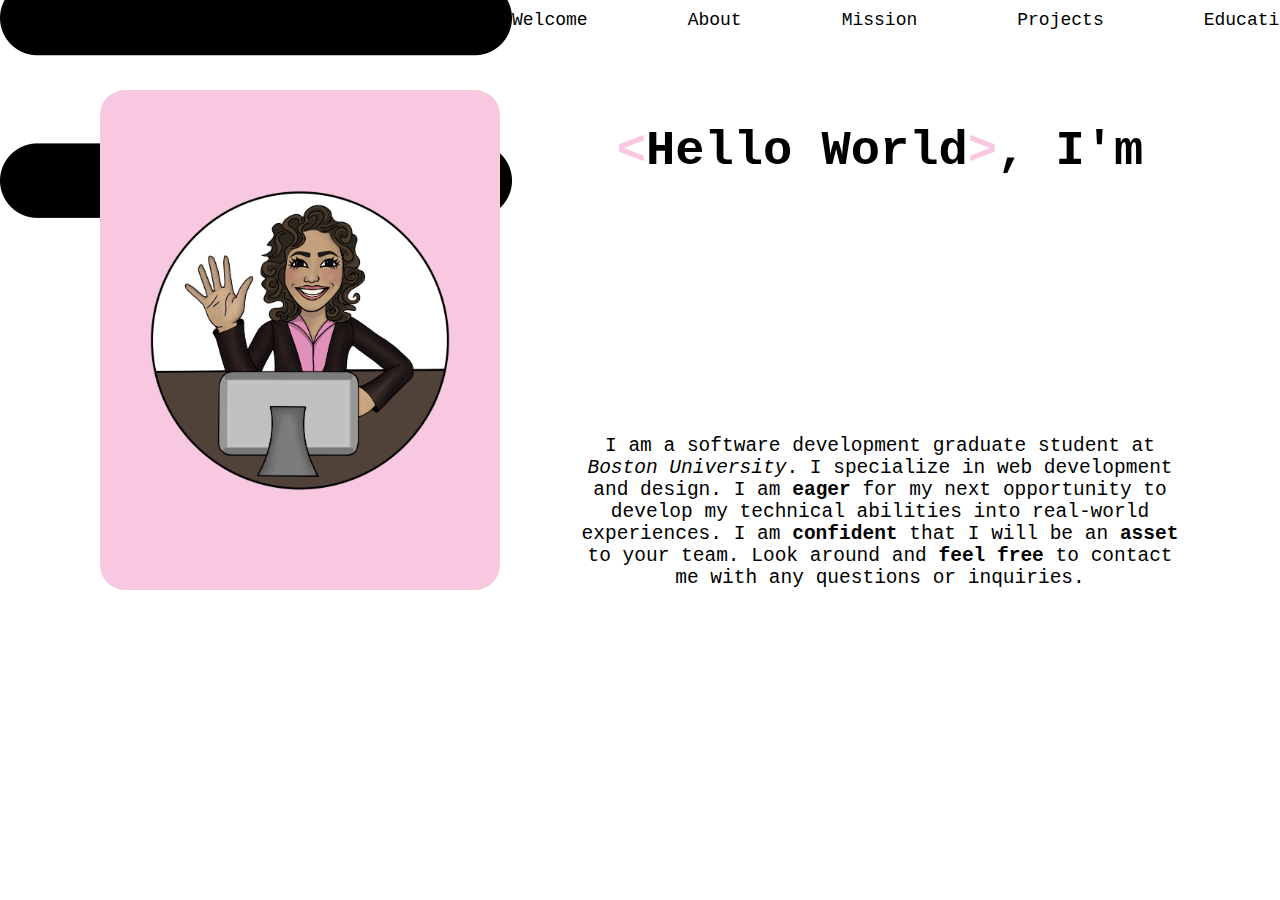
==== index.html @ 23511349 "Update index.html" ====
<!DOCTYPE html> 
<html lang="en"> 

    <head> 
        <meta charset="UTF-8">
        <meta http-equiv="X-UA-Compatible"  content="IE=edge">
        <meta name="viewport" content="width=device-width, initial-scale=1.0">
        <title>Damani Blackwell Homepage</title> 
        <link href="/css-pages/nav-footer.css" type="text/css" rel="stylesheet"> 
        <link href="/css-pages/index.css" type="text/css" rel="stylesheet">


    </head>

    <body class="index" id="index"> 
        <header class="index-header-element" id="index-header-element">
            <nav class="navigation" id="index-navigation"> 
                <i class="icon"><img src="Images/three-horizontal-lines-icon.png" alt="three horizontal lines"></i>
                <a class="links" id="links-1" href="index.html" >Welcome</a>
                <a class="links" id="links-2" href="aboutDamani.html">About</a>
                <a class="links" id="links-3" href="missionStatement.html">Mission</a>
                <a class="links" id="links-4" href="projects.html">Projects</a>
                <a class="links" id="links-5" href="Education.html">Education</a>
                <a class="links" id="links-6" href="../Assets/Textfiles/DamaniBlackwellRésumé.docx" download>R&eacute;sum&eacute;</a> 
            </nav>
        </header>

        <main class="main-index-container" id="main-index-container">
            <div class ="main-index-first-div">
                <img src="/Images/DamaniLogo.png" alt="a cute logo cartoon of damani behind a computer waving" id="damani-logo">
            </div>

            <div class="main-index-second-div" id="index-paragraph-container">
                <h1 class="index-h1" id="index-main-heading"> <span>&lt;</span>Hello World<span>&gt;</span>, I'm </h1>

                <div class="svg">
                    <?xml version="1.0" encoding="UTF-8" standalone="no"?>
                    <!DOCTYPE svg PUBLIC "-//W3C//DTD SVG 1.1//EN" "http://www.w3.org/Graphics/SVG/1.1/DTD/svg11.dtd">
                    <!-- Created with Vectornator (http://vectornator.io/) -->
                    <svg height="100%" stroke-miterlimit="10" style="fill-rule:nonzero;clip-rule:evenodd;stroke-linecap:round;stroke-linejoin:round;" version="1.1" viewBox="0 0 300 100" width="100%" xml:space="preserve" xmlns="http://www.w3.org/2000/svg" xmlns:vectornator="http://vectornator.io" xmlns:xlink="http://www.w3.org/1999/xlink">
                    <defs/>
                    <g id="Layer-1" vectornator:layerName="Layer 1">
                    <path id="signature-1" d="M45.6723 33.034C43.8685 36.6417 43.1311 40.7077 41.4479 44.3732C37.0878 53.8687 31.4103 61.5219 23.661 68.3855C20.2019 71.4493 15.96 
                    74.7102 11.4325 75.945C10.1839 76.2855 6.68572 77.3993 6.09645 75.278C4.12963 68.1974 14.9596 48.322 24.1057 51.488C30.014 53.5331 28.1552 
                    63.4903 29.2194 67.9409C33.3499 85.2137 49.614 88.0539 63.4593 79.5023C66.1581 77.8354 68.6646 75.8478 71.0187 73.7216C73.2757 71.6831 75.4577 
                    69.5128 77.2441 67.0515C85.2325 56.0453 86.6432 38.5202 78.1335 27.4756C67.3765 13.5144 39.1786 13.2767 28.5524 27.698C16.9891 43.391 38.5042 
                    53.0866 51.4531 51.2656C64.869 49.379 78.1666 36.2696 82.3579 23.6959" fill="none" opacity="1" stroke="#f7c8e0" stroke-linecap="round" 
                    stroke-linejoin="round" stroke-width="3.05821" />
                    <path id="signature-2" d="M106.296 59.8148C99.1991 45.6205 92.7651 64.6606 91.1111 71.1111C90.6599 72.8707 89.8706 75.2836 91.2963 76.8519C93.4809 79.2549 95.8757 
                    76.2454 97.2222 74.6296C100.063 71.2212 102.414 67.5553 104.259 63.5185C104.766 62.4099 105.493 58.9511 106.481 57.963C107.149 57.2953 106.206 59.8389 
                    105.926 60.7407C105.596 61.8036 105.132 62.8222 104.815 63.8889C104.05 66.4611 101.063 75.4348 104.444 77.4074C106.492 78.6017 109.256 75.1365 110.185 
                    74.0741C114.306 69.3649 117.452 63.9101 121.667 59.2593C122.899 57.8993 123.941 55.1956 125.741 55.5556C126.465 55.7004 126.272 58.8613 126.111 
                    60.7407C125.774 64.6698 124.276 68.328 123.704 72.2222C123.481 73.739 123.519 74.6733 123.519 76.1111C123.519 76.2963 123.388 76.7976 123.519 
                    76.6667C127.807 72.3779 129.456 64.9686 132.963 60C133.637 59.0447 137.242 54.6477 139.259 56.4815C141.583 58.5938 139.081 68.4836 138.519 
                    71.2963C138.3 72.3875 137.835 75.3248 138.704 74.6296C143.472 70.8152 145.219 63.4434 148.889 58.7037C149.306 58.1651 151.872 54.8222 153.333 
                    55.3704C155.038 56.0095 153.689 60.2834 153.519 61.1111C153.164 62.834 150.136 74.9837 152.407 75.7407C155.149 76.6547 158.982 71.7076 160.37 
                    70.1852C162.81 67.5099 172.012 53.607 175.926 54.2593C177.694 54.5539 176.993 61.3542 178.889 60C182.449 57.4568 175.68 52.1313 171.852 55.3704C167.97 
                    58.6552 165.027 65.3066 163.889 70.1852C163.685 71.057 163.09 74.6882 164.259 75.3704C168.96 78.1123 177.828 65.5098 179.63 62.5926C180.926 60.4941 
                    180.779 60.2997 181.481 58.3333C181.659 57.8367 182.14 56.3347 182.037 56.8519C181.308 60.495 176.233 73.2506 181.481 75C188.264 77.2608 195.892 65.3375 
                    199.259 61.2963C201.104 59.0825 200.909 59.2133 202.222 57.4074C202.484 57.0474 203.104 56.285 203.333 56.6667C203.527 56.9887 198.776 69.2792 198.333 
                    71.1111C198.157 71.8411 198.086 72.5926 197.963 73.3333C197.879 73.8354 197.261 75.2013 197.593 74.8148C199.717 72.3364 200.931 69.0859 202.593 
                    66.2963C204.91 62.4056 205.714 60.8712 208.704 57.5926C209.498 56.7211 210.341 55.8769 211.296 55.1852C221.387 47.8783 213.892 68.6176 213.519 
                    71.8519C213.333 73.4562 213.413 75.0701 215.37 75.1852C220.438 75.4833 226.301 69.2692 228.889 65.5556C230.415 63.366 231.255 60.8115 232.593 
                    58.5185C232.769 58.2169 233.086 57.5309 233.333 57.7778C233.807 58.2516 230.777 63.8138 230.741 63.8889C229.614 66.2088 227.255 69.7636 228.148 
                    72.5926C228.836 74.7721 232.587 74.8148 234.074 74.8148C238.32 74.8148 242.841 72.7264 246.296 70.3704C247.705 69.4102 248.105 67.9297 249.444 67.037"
                     fill="none" opacity="1" stroke="#f7c8e0" stroke-linecap="round" stroke-linejoin="round" stroke-width="3.17478" />
                   <path id="signature-3" d="M238.333 39.3519C237.405 39.4126 237.208 39.5306 237.593 38.8889C237.707 38.698 238.179 38.2794 237.963 38.4177 234.993 
                    40.9513 236.111 41.1111C237.459 41.3037 242.377 39.0872 238.333 39.3519" fill="none" opacity="1" stroke="#f7c8e0" stroke-linecap="round" 
                    stroke-linejoin="round" stroke-width="3.17478" /> 
                    </g>
                    </svg>
                </div>
                
                <div>
                    <p class="index-p" id="index-p"> I am a software development graduate student at <em>Boston University</em>. 
                    I specialize in web development and design. I am <strong> eager </strong> for my next opportunity to develop
                    my technical abilities into real-world experiences. I am <strong> confident</strong> that I will be an 
                    <strong>asset</strong> to your team. Look around and <strong>feel free </strong> to contact me with any questions or inquiries.
                    </p> 
                </div>
            </div>


        </main>
        <footer id="index-footer" class="index-footer hidden">
            <div id="footer-info">
                <p>&copy; 2023 Damani Blackwell </p>
                <p> Artwork created by<a href ="https://instagram.com/cyberspaceartist?igshid=MzRIODBiNWFIZA==" id="jackie-link"> @Jacqueline Cunha</a></p>

            </div>
        </footer>
        <script src="/Javascript-files/portfolio.js" defer> </script>
    </body>
</html>
---- css-pages/nav-footer.css ----
body{ 
    margin:0 ; /*removing the space between the body and nav bar on all pages*/
    background:white; /*Setting all pages background color to pink*/
    min-height:100vh;  /*Helps sticky footer stick to bottom*/ 
    display:flex;
    flex-direction: column;
}
.navigation {
    display:flex; /* defining a flex container (row is the default(no need to specify direction)*/
    z-index:2;
    height:40px;
    justify-content:flex-start;
    align-items:center;
    
} 
.icon-image { 
    height: 30px;
    cursor:pointer;
    cursor: pointer;
    align-self: flex-start;
    margin-right:200px;
    margin-left:20px;
    margin-top:5px;
}
.links {
    color: black; /*setting the text within the parent element (.Navigation) to blue */
    font-family:monospace;
    text-decoration: none;
    font-size: 18px;
    height:inherit;
    margin-right:180px;
    align-items:center;

}
.links { 
     display:none; 
}
nav:hover .links { 
    display:flex;
}   
footer {
    color:black;
    background:#f7c8e0;
    bottom:0;
    height:40px;
    text-align:center;
    font-family:monospace;
    font-size: 20px;
    top:100%;
}
/*Small devices (phones) */
@media only screen and (max-width:600px) {
.links {
    font-size:11px;
    margin-right:10px;
}
nav .links a:active {
    display:flex;
    flex-direction:row;
}
footer{
    font-size:10px;
    height:20px;
}
.icon-image {
    padding:0;
    margin-left:5px;
    margin-top:10px;
    height:20px;
}
.icon-image {
    margin-right:20px;
}
}
@media only screen and (min-width:601px) and (max-width:700px){
.navigation {
    height:40px;
}
.links{
    margin-right: 20px;
    font-size:15px;
}
.icon-image{
    margin-right:20px;
}
footer {
    font-size:20px;
}
}
@media only screen and (min-width:701px) and (max-width:750px){
.links { 
    margin-right:25px;
    font-size:18px;
}
.icon-image{
    margin-right:25px;
}
}
@media only screen and (min-width:751px) and (max-width:800px){
.links { 
    margin-right:30px;
}
.icon-image{
    margin-right:30px;

}
}
@media only screen and (min-width:801px) and (max-width:850px){
.links { 
    margin-right:35px;
}
.icon-image{
    margin-right:35px;
}

}
@media only screen and (min-width:851px) and (max-width:900px){
.links { 
    margin-right:40px;
}
.icon-image{ 
    margin-right:40px;
}
}
@media only screen and (min-width:901px) and (max-width:950px){
.links { 
    margin-right:45px;
}
.icon-image{ 
    margin-right:45px;
}
}
@media only screen and (min-width:951px) and (max-width:1000px){
.links { 
    margin-right:50px;
}
.icon-image{ 
    margin-right:50px;
}
}
@media only screen and (min-width:1001px) and (max-width:1050px){
.links { 
    margin-right:55px;
}
.icon-image{ 
    margin-right:55px;
}
}
@media only screen and (min-width:1051px) and (max-width:1100px){
.links { 
    margin-right:60px;
}
.icon-image{ 
    margin-right:60px;
}
}
@media only screen and (min-width:1101px) and (max-width:1150px){
.links { 
    margin-right:70px;
}
.icon-image{ 
    margin-right:70px;
}
}
@media only screen and (min-width:1151px) and (max-width:1200px){
.links { 
    margin-right:80px;
}
.icon-image{ 
    margin-right:80px;
}
}
@media only screen and (min-width:1201px) and (max-width:1250px){
.links { 
    margin-right:90px;
}
.icon-image{ 
    margin-right:90px;
}
}
@media only screen and (min-width:1251px) and (max-width:1300px){
.links { 
    margin-right:100px;
}
.icon-image{ 
    margin-right:100px;
}

}
@media only screen and (min-width:1301px) and (max-width:1350px){
.links { 
    margin-right:100px;
}
.icon-image{ 
    margin-right:110px;
}
}
@media only screen and (min-width:1351px) and (max-width:1400px){
.links { 
    margin-right:115px;
}
.icon-image{ 
    margin-right:100px;
}
}
@media only screen and (min-width:1401px) and (max-width:1450px){
.links { 
    margin-right:120px;
    font-size:18px;
}
.icon-image{ 
    margin-right:100px;
}
}
@media only screen and (min-width:1451px) and (max-width:1500px){
.links { 
    margin-right:130px;
}
.icon-image{ 
    margin-right:100px;
}
}
@media only screen and (min-width:1501px) and (max-width:1550px){
.links { 
    margin-right:140px;
}
.icon-image{ 
    margin-right:100px;
}
}
@media only screen and (min-width:1551px) and (max-width:1600px){
.links { 
    margin-right:145px;
}
.icon-image{ 
    margin-right:100px;
}
}
@media only screen and (min-width:1601px) and (max-width:1750px){
.links { 
    margin-right:160px;
}
.icon-image{ 
    margin-right:130px;
}
}
@media only screen and (min-width:1751px) and (max-width:1850px){
.links { 
    margin-right:160px;

}
.icon-image{ 
    margin-right:130px;
}
}
---- css-pages/index.css ----
.main-index-container { 
    margin-top:50px;
    margin-right:50px;
    margin-left:50px;
    z-index:1;
    display:flex;
    flex-direction: row;
    justify-content: space-evenly;
    animation-duration: 3s;
    animation-name: slidein; 
    height:1000px;
}
.main-index-first-div { 
    background-color:#f7c8e0;
    height:700px;
    width: 600px;
    display: flex;
    flex-direction: column;
    border-radius: 25px;
    align-items: center;
    justify-content:center;
}
#damani-logo { 
    height:500px;
    width:500px;
}
.main-index-second-div {
    font-family:monospace;
    height:700px;
    width:800px;
    display:flex;
    flex-direction: column;
}
.index-h1 {
    color:black;
    font-family:monospace;
    font-size: 3.75em;
    text-align:center;
}
span {
    color:#f7c8e0; 
}
@keyframes slidein { 
    from { 
        transform:translateX(100%);
        flex: 0 0 0;
    }
    to { 
        transform:translateX(0);
        flex:1 1 auto;
    }
}
.svg { 
    left: 60px;
    position: relative;
}
.svg-file { 
    height:150px;
}
#signature-1 { 
    stroke-dasharray:360;
    stroke-dashoffset:360;
    animation: sign 1s linear;
    animation-fill-mode:forwards;
    animation-delay:3s
}
#signature-2 { 
    stroke-dasharray:516;
    stroke-dashoffset:516;
    animation: sign 2s linear;
    animation-fill-mode:forwards;
    animation-delay: 4s;
}
#signature-3 { 
    stroke-dasharray:11;
    stroke-dashoffset: 11;
    animation: sign 2s linear;
    animation-fill-mode:forwards;
    animation-delay: 6s;
}
@keyframes sign { 
    to { 
        stroke-dashoffset: 0;
    }
}
#index-p { 
    color:black;
    font-size: 1.75em;
    text-align: center;
}
footer {
    height:80px;
    font-size: 15px;
}
#jackie-link {
    text-decoration:none;
    color:black;
}

.hidden {
    display: none;
}
@media only screen and (max-width:600px) {
.main-index-container {
    flex-direction:column;
    align-items: center;
    height:1000px;
    margin-top:50px;;
    justify-content: flex-start;
}
.main-index-first-div {
    align-items: center;
    margin-top:0px;
    height:300px;
    width: 300px;
}
.main-index-second-div {
    width:300px;
    height:500px;
}
#damani-logo {
    height:250px;
    width:250px;
}
.index-h1 {
    font-size: 2em;
}
#index-p { 
    font-size: 1.50em;
}
.svg { 
    right:100px;
    left:0;
    margin-top:0;
}

footer {
    height:70px;
    font-size:12px;
}

#jackie-link {
    text-decoration:none;
    color:black;
}

}

@media only screen and (min-width:600px) and (max-width:1040px){
    .main-index-container {
        flex-direction:column;
        align-items: center;
        justify-content:flex-start;
        height:1100px;
        margin-top:0;
    }
    .main-index-first-div {
        align-items: center;
        margin-top:100px;
        height:300px;
        width: 600px;
        order:2;

    }
    .main-index-second-div {
        width:600px;
        height:500px;
        margin-top:100px;
        order:1;
    }  
    #damani-logo {
        height:300px;
        width:300px;

    }
    .index-h1 {
        font-size: 3em;
    }
    #index-p { 
        font-size: 1.50em;
    } 
    .svg { 
    
        left:40px;

    }
    .svg-file {
        height:200px;
    }
}

@media only screen and (min-width:1040px) and (max-width:1500px) {
.main-index-container{
    height:800px;
}
.main-index-first-div {
    height:500px;
    width:400px;
}
#damani-logo {
    height:300px;
    width:300px;
}
.main-index-second-div{
    height: 500px;
    width: 600px;
    margin-left:30px;
}
#index-p {
    font-size:1.5em;
}
.svg {
    left:20px;
}
}
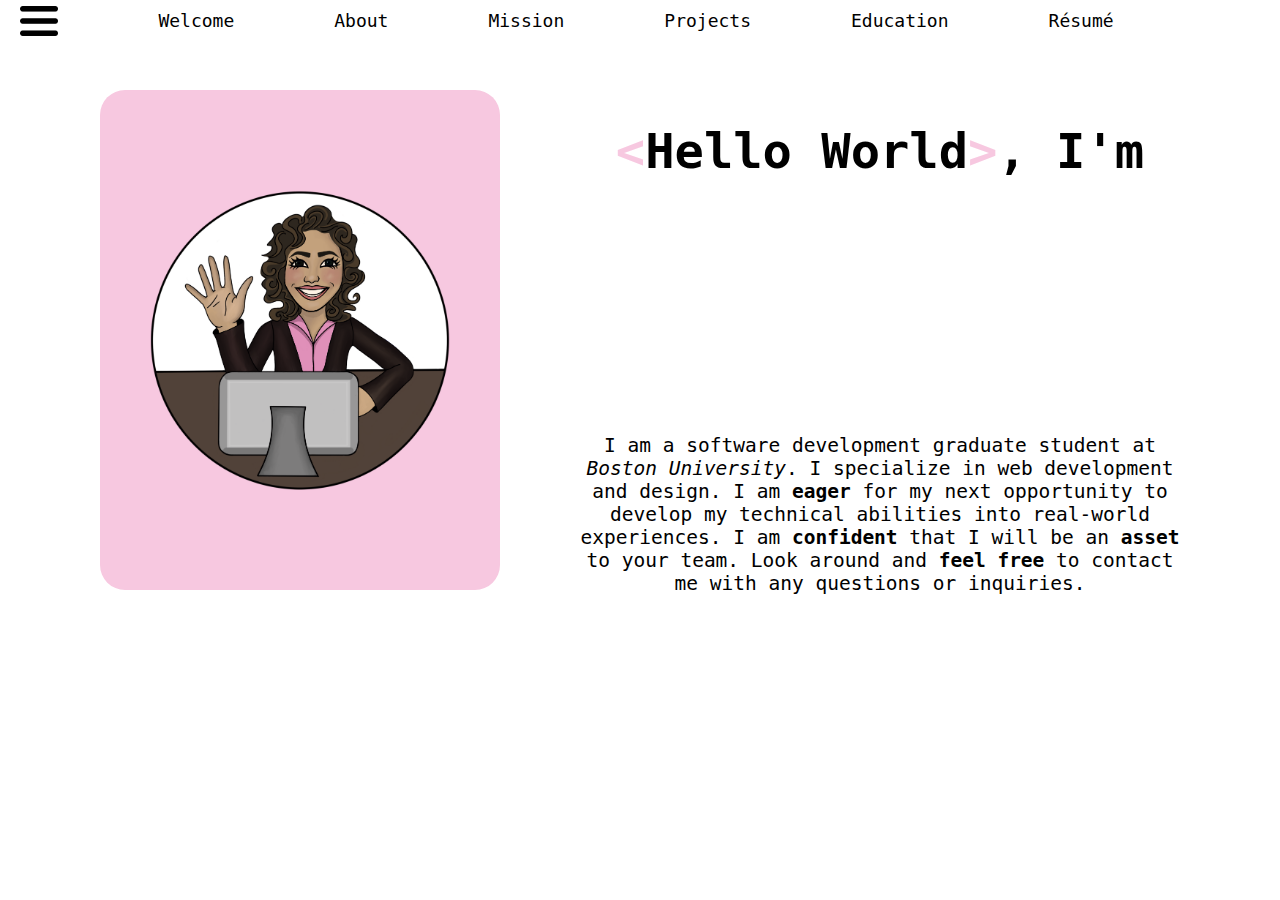
==== commit 22946792: "Update index.html" ====
--- a/index.html
+++ b/index.html
@@ -1,6 +1,5 @@
 <!DOCTYPE html> 
 <html lang="en"> 
-
     <head> 
         <meta charset="UTF-8">
         <meta http-equiv="X-UA-Compatible"  content="IE=edge">
@@ -8,14 +7,11 @@
         <title>Damani Blackwell Homepage</title> 
         <link href="/css-pages/nav-footer.css" type="text/css" rel="stylesheet"> 
         <link href="/css-pages/index.css" type="text/css" rel="stylesheet">
-
-
     </head>
-
     <body class="index" id="index"> 
         <header class="index-header-element" id="index-header-element">
             <nav class="navigation" id="index-navigation"> 
-                <i class="icon"><img src="Images/three-horizontal-lines-icon.png" alt="three horizontal lines"></i>
+                <i class="icon"><img src="Images/three-horizontal-lines-icon.png" alt="three horizontal lines" class="icon-image"></i>
                 <a class="links" id="links-1" href="index.html" >Welcome</a>
                 <a class="links" id="links-2" href="aboutDamani.html">About</a>
                 <a class="links" id="links-3" href="missionStatement.html">Mission</a>
@@ -34,12 +30,8 @@
                 <h1 class="index-h1" id="index-main-heading"> <span>&lt;</span>Hello World<span>&gt;</span>, I'm </h1>
 
                 <div class="svg">
-                    <?xml version="1.0" encoding="UTF-8" standalone="no"?>
-                    <!DOCTYPE svg PUBLIC "-//W3C//DTD SVG 1.1//EN" "http://www.w3.org/Graphics/SVG/1.1/DTD/svg11.dtd">
-                    <!-- Created with Vectornator (http://vectornator.io/) -->
-                    <svg height="100%" stroke-miterlimit="10" style="fill-rule:nonzero;clip-rule:evenodd;stroke-linecap:round;stroke-linejoin:round;" version="1.1" viewBox="0 0 300 100" width="100%" xml:space="preserve" xmlns="http://www.w3.org/2000/svg" xmlns:vectornator="http://vectornator.io" xmlns:xlink="http://www.w3.org/1999/xlink">
+                    <svg height="100%" stroke-miterlimit="10" style="fill-rule:nonzero;clip-rule:evenodd;stroke-linecap:round;stroke-linejoin:round;" version="1.1" viewBox="0 0 300 100" width="100%" xml:space="preserve" xmlns="http://www.w3.org/2000/svg" xmlns:xlink="http://www.w3.org/1999/xlink">
                     <defs/>
-                    <g id="Layer-1" vectornator:layerName="Layer 1">
                     <path id="signature-1" d="M45.6723 33.034C43.8685 36.6417 43.1311 40.7077 41.4479 44.3732C37.0878 53.8687 31.4103 61.5219 23.661 68.3855C20.2019 71.4493 15.96 
                     74.7102 11.4325 75.945C10.1839 76.2855 6.68572 77.3993 6.09645 75.278C4.12963 68.1974 14.9596 48.322 24.1057 51.488C30.014 53.5331 28.1552 
                     63.4903 29.2194 67.9409C33.3499 85.2137 49.614 88.0539 63.4593 79.5023C66.1581 77.8354 68.6646 75.8478 71.0187 73.7216C73.2757 71.6831 75.4577 
@@ -67,10 +59,8 @@
                    <path id="signature-3" d="M238.333 39.3519C237.405 39.4126 237.208 39.5306 237.593 38.8889C237.707 38.698 238.179 38.2794 237.963 38.4177 234.993 
                     40.9513 236.111 41.1111C237.459 41.3037 242.377 39.0872 238.333 39.3519" fill="none" opacity="1" stroke="#f7c8e0" stroke-linecap="round" 
                     stroke-linejoin="round" stroke-width="3.17478" /> 
-                    </g>
                     </svg>
                 </div>
-                
                 <div>
                     <p class="index-p" id="index-p"> I am a software development graduate student at <em>Boston University</em>. 
                     I specialize in web development and design. I am <strong> eager </strong> for my next opportunity to develop
@@ -79,14 +69,11 @@
                     </p> 
                 </div>
             </div>
-
-
         </main>
         <footer id="index-footer" class="index-footer hidden">
             <div id="footer-info">
                 <p>&copy; 2023 Damani Blackwell </p>
                 <p> Artwork created by<a href ="https://instagram.com/cyberspaceartist?igshid=MzRIODBiNWFIZA==" id="jackie-link"> @Jacqueline Cunha</a></p>
-
             </div>
         </footer>
         <script src="/Javascript-files/portfolio.js" defer> </script>
